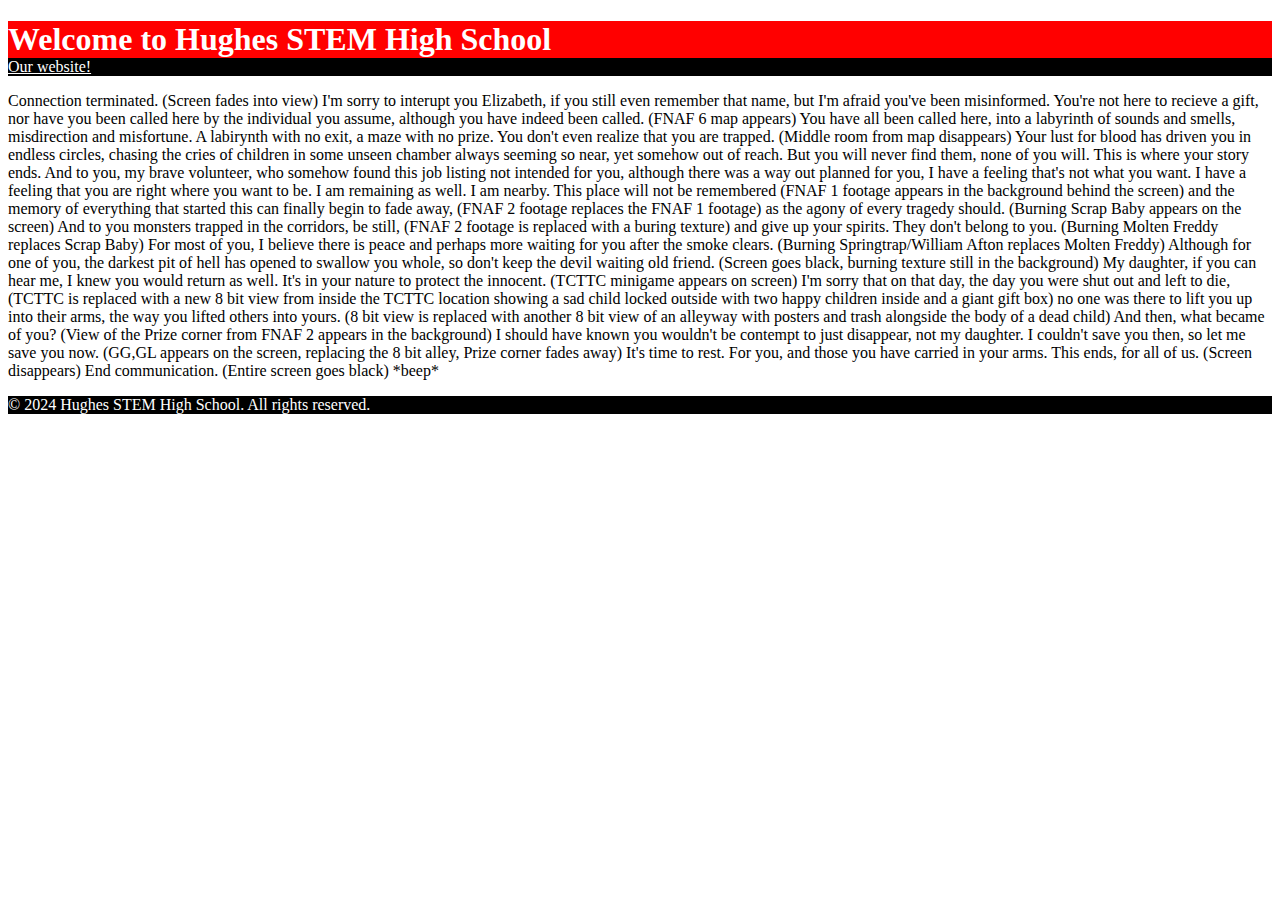
==== index.html @ ac56c28f "Update index.html" ====
<!DOCTYPE html>
<html lang="en">
<head>
   <style type="text/css">
    header {color: white; background-color: red;}
	h1 {margin-bottom: 0px;}
	h2 {margin-bottom: 0px;}
    nav {background-color: black;}
    nav a {color:white;}
    main {background-color: #D3D3D3; color: black; margin-bottom: 0px;}
    footer {color: white; background-color: black; margin-top: 0px};
    </style>
    
    <meta charset="UTF-8">
    <meta http-equiv="X-UA-Compatible" content="IE=edge">
    <meta name="viewport" content="width=device-width, initial-scale=1.0">
    <title>Hughes STEM High School</title>
</head>
  <header>
            <h1>Welcome to Hughes STEM High School</h1>
            <nav>
              <a href="website/index.html">Our website!</a>
            </nav>
    </header>
	<body>
		<p>Connection terminated. (Screen fades into view) I'm sorry to interupt you Elizabeth, if you still even remember that name, but I'm afraid you've been misinformed. You're not here to recieve a gift, nor have you been called here by the individual you assume, although you have indeed been called. (FNAF 6 map appears) You have all been called here, into a labyrinth of sounds and smells, misdirection and misfortune. A labirynth with no exit, a maze with no prize. You don't even realize that you are trapped. (Middle room from map disappears) Your lust for blood has driven you in endless circles, chasing the cries of children in some unseen chamber always seeming so near, yet somehow out of reach. But you will never find them, none of you will. This is where your story ends. 
And to you, my brave volunteer, who somehow found this job listing not intended for you, although there was a way out planned for you, I have a feeling that's not what you want. I have a feeling that you are right where you want to be. I am remaining as well. I am nearby. This place will not be remembered (FNAF 1 footage appears in the background behind the screen) and the memory of everything that started this can finally begin to fade away, (FNAF 2 footage replaces the FNAF 1 footage) as the agony of every tragedy should. (Burning Scrap Baby appears on the screen) And to you monsters trapped in the corridors, be still, (FNAF 2 footage is replaced with a buring texture) and give up your spirits. They don't belong to you. (Burning Molten Freddy replaces Scrap Baby) For most of you, I believe there is peace and perhaps more waiting for you after the smoke clears. (Burning Springtrap/William Afton replaces Molten Freddy) Although for one of you, the darkest pit of hell has opened to swallow you whole, so don't keep the devil waiting old friend. (Screen goes black, burning texture still in the background) 
My daughter, if you can hear me, I knew you would return as well. It's in your nature to protect the innocent. (TCTTC minigame appears on screen) I'm sorry that on that day, the day you were shut out and left to die, (TCTTC is replaced with a new 8 bit view from inside the TCTTC location showing a sad child locked outside with two happy children inside and a giant gift box) no one was there to lift you up into their arms, the way you lifted others into yours. (8 bit view is replaced with another 8 bit view of an alleyway with posters and trash alongside the body of a dead child) And then, what became of you? (View of the Prize corner from FNAF 2 appears in the background) I should have known you wouldn't be contempt to just disappear, not my daughter. I couldn't save you then, so let me save you now.
(GG,GL appears on the screen, replacing the 8 bit alley, Prize corner fades away) It's time to rest. For you, and those you have carried in your arms. This ends, for all of us. (Screen disappears) End communication.
(Entire screen goes black)
*beep*</p>
	</body>
    <footer>
        <p>&copy; 2024 Hughes STEM High School. All rights reserved.</p>
    </footer>
</html>
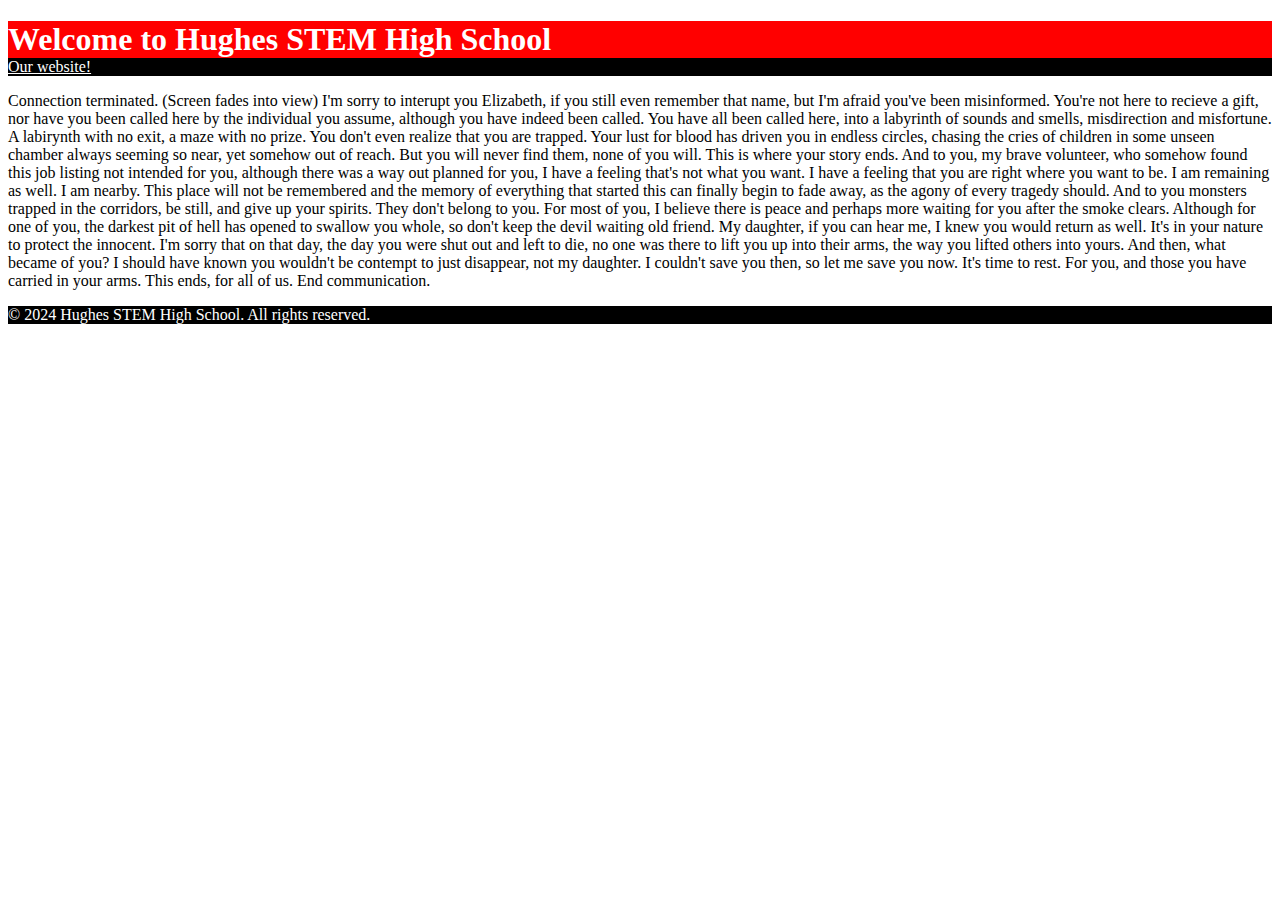
==== commit 8a7265e2: "Update index.html" ====
--- a/index.html
+++ b/index.html
@@ -23,12 +23,12 @@
             </nav>
     </header>
 	<body>
-		<p>Connection terminated. (Screen fades into view) I'm sorry to interupt you Elizabeth, if you still even remember that name, but I'm afraid you've been misinformed. You're not here to recieve a gift, nor have you been called here by the individual you assume, although you have indeed been called. (FNAF 6 map appears) You have all been called here, into a labyrinth of sounds and smells, misdirection and misfortune. A labirynth with no exit, a maze with no prize. You don't even realize that you are trapped. (Middle room from map disappears) Your lust for blood has driven you in endless circles, chasing the cries of children in some unseen chamber always seeming so near, yet somehow out of reach. But you will never find them, none of you will. This is where your story ends. 
-And to you, my brave volunteer, who somehow found this job listing not intended for you, although there was a way out planned for you, I have a feeling that's not what you want. I have a feeling that you are right where you want to be. I am remaining as well. I am nearby. This place will not be remembered (FNAF 1 footage appears in the background behind the screen) and the memory of everything that started this can finally begin to fade away, (FNAF 2 footage replaces the FNAF 1 footage) as the agony of every tragedy should. (Burning Scrap Baby appears on the screen) And to you monsters trapped in the corridors, be still, (FNAF 2 footage is replaced with a buring texture) and give up your spirits. They don't belong to you. (Burning Molten Freddy replaces Scrap Baby) For most of you, I believe there is peace and perhaps more waiting for you after the smoke clears. (Burning Springtrap/William Afton replaces Molten Freddy) Although for one of you, the darkest pit of hell has opened to swallow you whole, so don't keep the devil waiting old friend. (Screen goes black, burning texture still in the background) 
-My daughter, if you can hear me, I knew you would return as well. It's in your nature to protect the innocent. (TCTTC minigame appears on screen) I'm sorry that on that day, the day you were shut out and left to die, (TCTTC is replaced with a new 8 bit view from inside the TCTTC location showing a sad child locked outside with two happy children inside and a giant gift box) no one was there to lift you up into their arms, the way you lifted others into yours. (8 bit view is replaced with another 8 bit view of an alleyway with posters and trash alongside the body of a dead child) And then, what became of you? (View of the Prize corner from FNAF 2 appears in the background) I should have known you wouldn't be contempt to just disappear, not my daughter. I couldn't save you then, so let me save you now.
-(GG,GL appears on the screen, replacing the 8 bit alley, Prize corner fades away) It's time to rest. For you, and those you have carried in your arms. This ends, for all of us. (Screen disappears) End communication.
-(Entire screen goes black)
-*beep*</p>
+		<p>Connection terminated. (Screen fades into view) I'm sorry to interupt you Elizabeth, if you still even remember that name, but I'm afraid you've been misinformed. You're not here to recieve a gift, nor have you been called here by the individual you assume, although you have indeed been called. You have all been called here, into a labyrinth of sounds and smells, misdirection and misfortune. A labirynth with no exit, a maze with no prize. You don't even realize that you are trapped. Your lust for blood has driven you in endless circles, chasing the cries of children in some unseen chamber always seeming so near, yet somehow out of reach. But you will never find them, none of you will. This is where your story ends.
+			
+And to you, my brave volunteer, who somehow found this job listing not intended for you, although there was a way out planned for you, I have a feeling that's not what you want. I have a feeling that you are right where you want to be. I am remaining as well. I am nearby. This place will not be remembered and the memory of everything that started this can finally begin to fade away, as the agony of every tragedy should. And to you monsters trapped in the corridors, be still, and give up your spirits. They don't belong to you. For most of you, I believe there is peace and perhaps more waiting for you after the smoke clears. Although for one of you, the darkest pit of hell has opened to swallow you whole, so don't keep the devil waiting old friend.
+			
+My daughter, if you can hear me, I knew you would return as well. It's in your nature to protect the innocent.  I'm sorry that on that day, the day you were shut out and left to die, no one was there to lift you up into their arms, the way you lifted others into yours. And then, what became of you? I should have known you wouldn't be contempt to just disappear, not my daughter. I couldn't save you then, so let me save you now. It's time to rest.
+			For you, and those you have carried in your arms. This ends, for all of us. End communication.</p>
 	</body>
     <footer>
         <p>&copy; 2024 Hughes STEM High School. All rights reserved.</p>
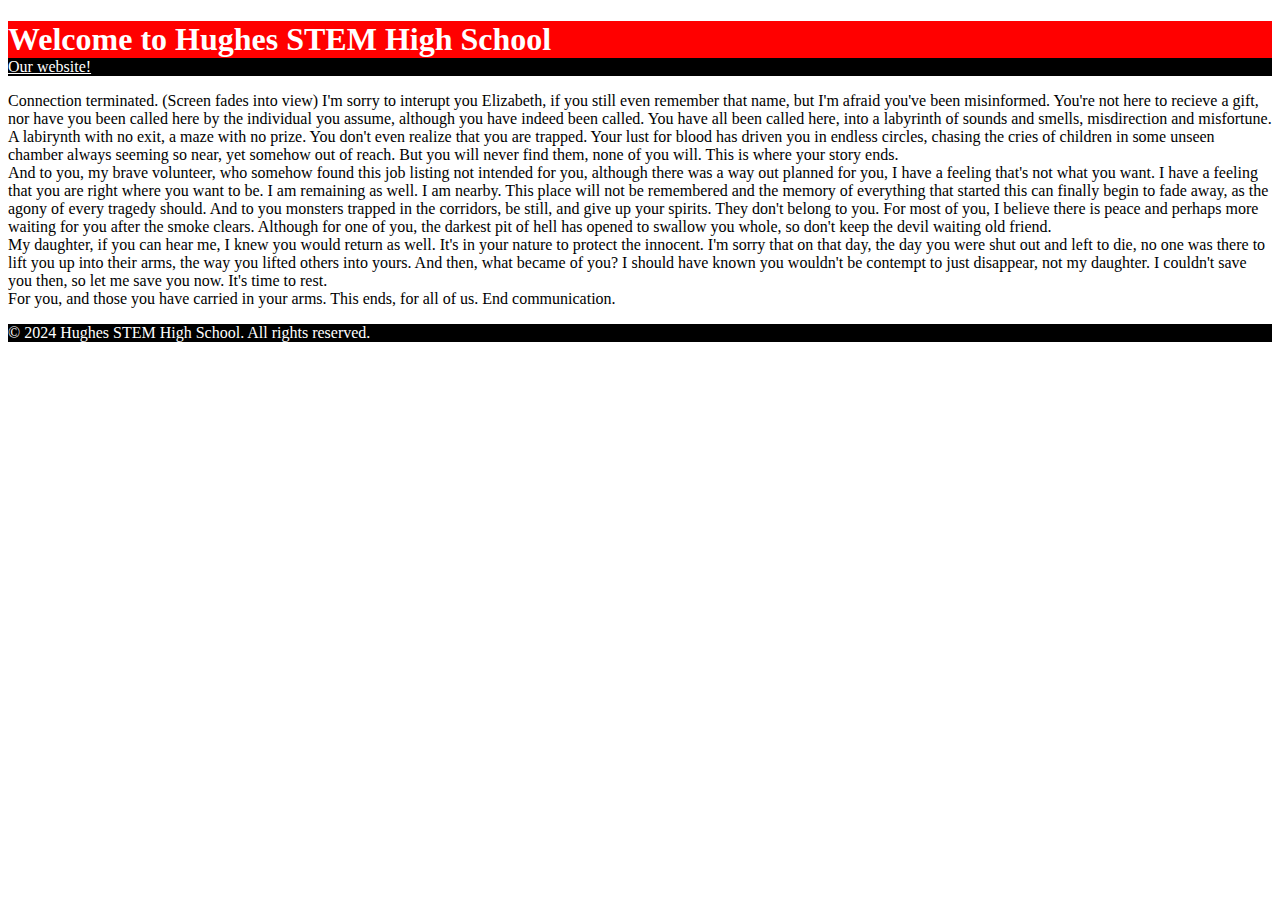
==== commit 15a2a58b: "Update index.html" ====
--- a/index.html
+++ b/index.html
@@ -24,10 +24,11 @@
     </header>
 	<body>
 		<p>Connection terminated. (Screen fades into view) I'm sorry to interupt you Elizabeth, if you still even remember that name, but I'm afraid you've been misinformed. You're not here to recieve a gift, nor have you been called here by the individual you assume, although you have indeed been called. You have all been called here, into a labyrinth of sounds and smells, misdirection and misfortune. A labirynth with no exit, a maze with no prize. You don't even realize that you are trapped. Your lust for blood has driven you in endless circles, chasing the cries of children in some unseen chamber always seeming so near, yet somehow out of reach. But you will never find them, none of you will. This is where your story ends.
-			
+			<br>
 And to you, my brave volunteer, who somehow found this job listing not intended for you, although there was a way out planned for you, I have a feeling that's not what you want. I have a feeling that you are right where you want to be. I am remaining as well. I am nearby. This place will not be remembered and the memory of everything that started this can finally begin to fade away, as the agony of every tragedy should. And to you monsters trapped in the corridors, be still, and give up your spirits. They don't belong to you. For most of you, I believe there is peace and perhaps more waiting for you after the smoke clears. Although for one of you, the darkest pit of hell has opened to swallow you whole, so don't keep the devil waiting old friend.
-			
+			<br>
 My daughter, if you can hear me, I knew you would return as well. It's in your nature to protect the innocent.  I'm sorry that on that day, the day you were shut out and left to die, no one was there to lift you up into their arms, the way you lifted others into yours. And then, what became of you? I should have known you wouldn't be contempt to just disappear, not my daughter. I couldn't save you then, so let me save you now. It's time to rest.
+			<br>
 			For you, and those you have carried in your arms. This ends, for all of us. End communication.</p>
 	</body>
     <footer>
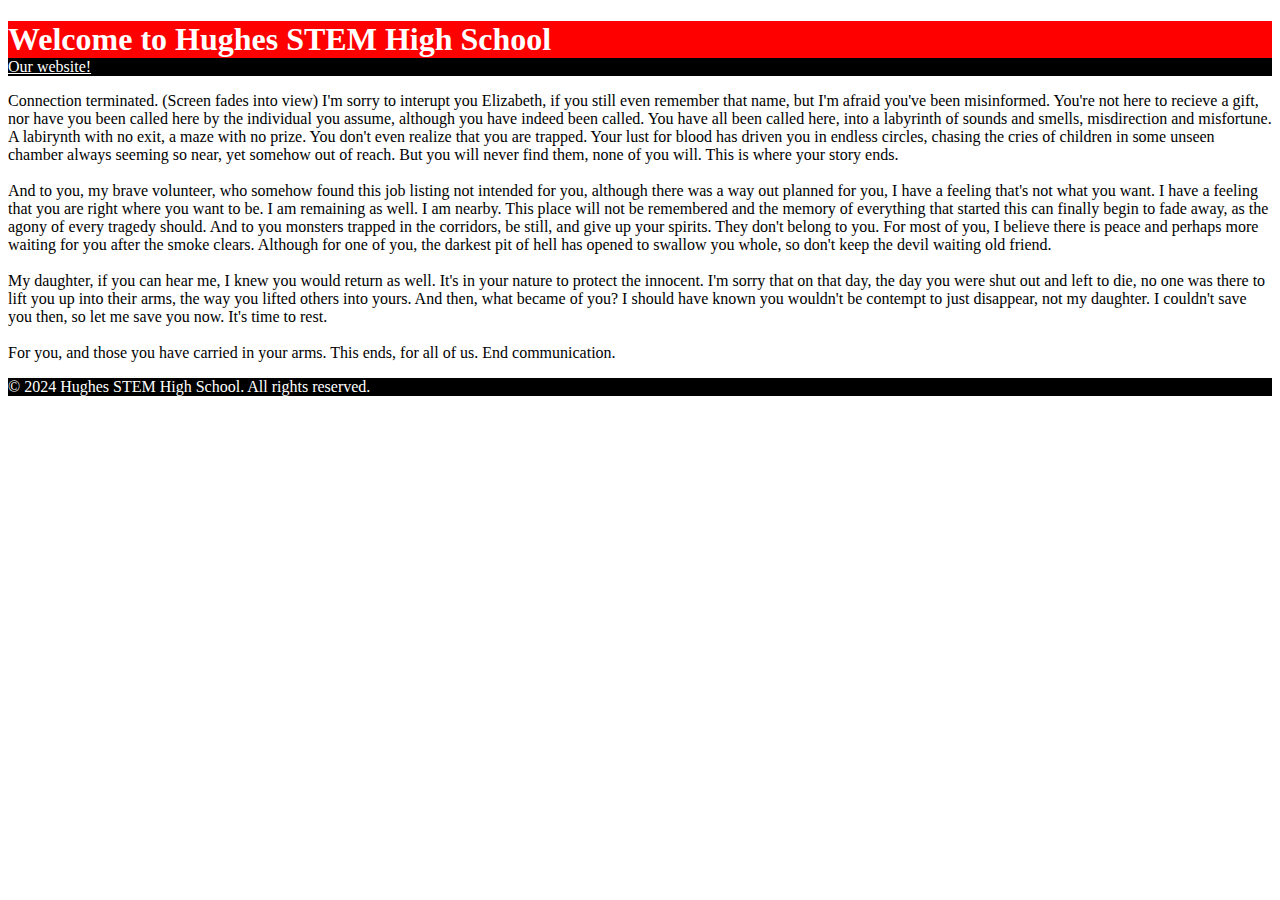
==== commit 06b064e5: "Update index.html" ====
--- a/index.html
+++ b/index.html
@@ -23,11 +23,11 @@
             </nav>
     </header>
 	<body>
-		<p>Connection terminated. (Screen fades into view) I'm sorry to interupt you Elizabeth, if you still even remember that name, but I'm afraid you've been misinformed. You're not here to recieve a gift, nor have you been called here by the individual you assume, although you have indeed been called. You have all been called here, into a labyrinth of sounds and smells, misdirection and misfortune. A labirynth with no exit, a maze with no prize. You don't even realize that you are trapped. Your lust for blood has driven you in endless circles, chasing the cries of children in some unseen chamber always seeming so near, yet somehow out of reach. But you will never find them, none of you will. This is where your story ends.
+		<p>Connection terminated. (Screen fades into view) I'm sorry to interupt you Elizabeth, if you still even remember that name, but I'm afraid you've been misinformed. You're not here to recieve a gift, nor have you been called here by the individual you assume, although you have indeed been called. You have all been called here, into a labyrinth of sounds and smells, misdirection and misfortune. A labirynth with no exit, a maze with no prize. You don't even realize that you are trapped. Your lust for blood has driven you in endless circles, chasing the cries of children in some unseen chamber always seeming so near, yet somehow out of reach. But you will never find them, none of you will. This is where your story ends.<br>
 			<br>
-And to you, my brave volunteer, who somehow found this job listing not intended for you, although there was a way out planned for you, I have a feeling that's not what you want. I have a feeling that you are right where you want to be. I am remaining as well. I am nearby. This place will not be remembered and the memory of everything that started this can finally begin to fade away, as the agony of every tragedy should. And to you monsters trapped in the corridors, be still, and give up your spirits. They don't belong to you. For most of you, I believe there is peace and perhaps more waiting for you after the smoke clears. Although for one of you, the darkest pit of hell has opened to swallow you whole, so don't keep the devil waiting old friend.
+And to you, my brave volunteer, who somehow found this job listing not intended for you, although there was a way out planned for you, I have a feeling that's not what you want. I have a feeling that you are right where you want to be. I am remaining as well. I am nearby. This place will not be remembered and the memory of everything that started this can finally begin to fade away, as the agony of every tragedy should. And to you monsters trapped in the corridors, be still, and give up your spirits. They don't belong to you. For most of you, I believe there is peace and perhaps more waiting for you after the smoke clears. Although for one of you, the darkest pit of hell has opened to swallow you whole, so don't keep the devil waiting old friend.<br>
 			<br>
-My daughter, if you can hear me, I knew you would return as well. It's in your nature to protect the innocent.  I'm sorry that on that day, the day you were shut out and left to die, no one was there to lift you up into their arms, the way you lifted others into yours. And then, what became of you? I should have known you wouldn't be contempt to just disappear, not my daughter. I couldn't save you then, so let me save you now. It's time to rest.
+My daughter, if you can hear me, I knew you would return as well. It's in your nature to protect the innocent.  I'm sorry that on that day, the day you were shut out and left to die, no one was there to lift you up into their arms, the way you lifted others into yours. And then, what became of you? I should have known you wouldn't be contempt to just disappear, not my daughter. I couldn't save you then, so let me save you now. It's time to rest.<br>
 			<br>
 			For you, and those you have carried in your arms. This ends, for all of us. End communication.</p>
 	</body>
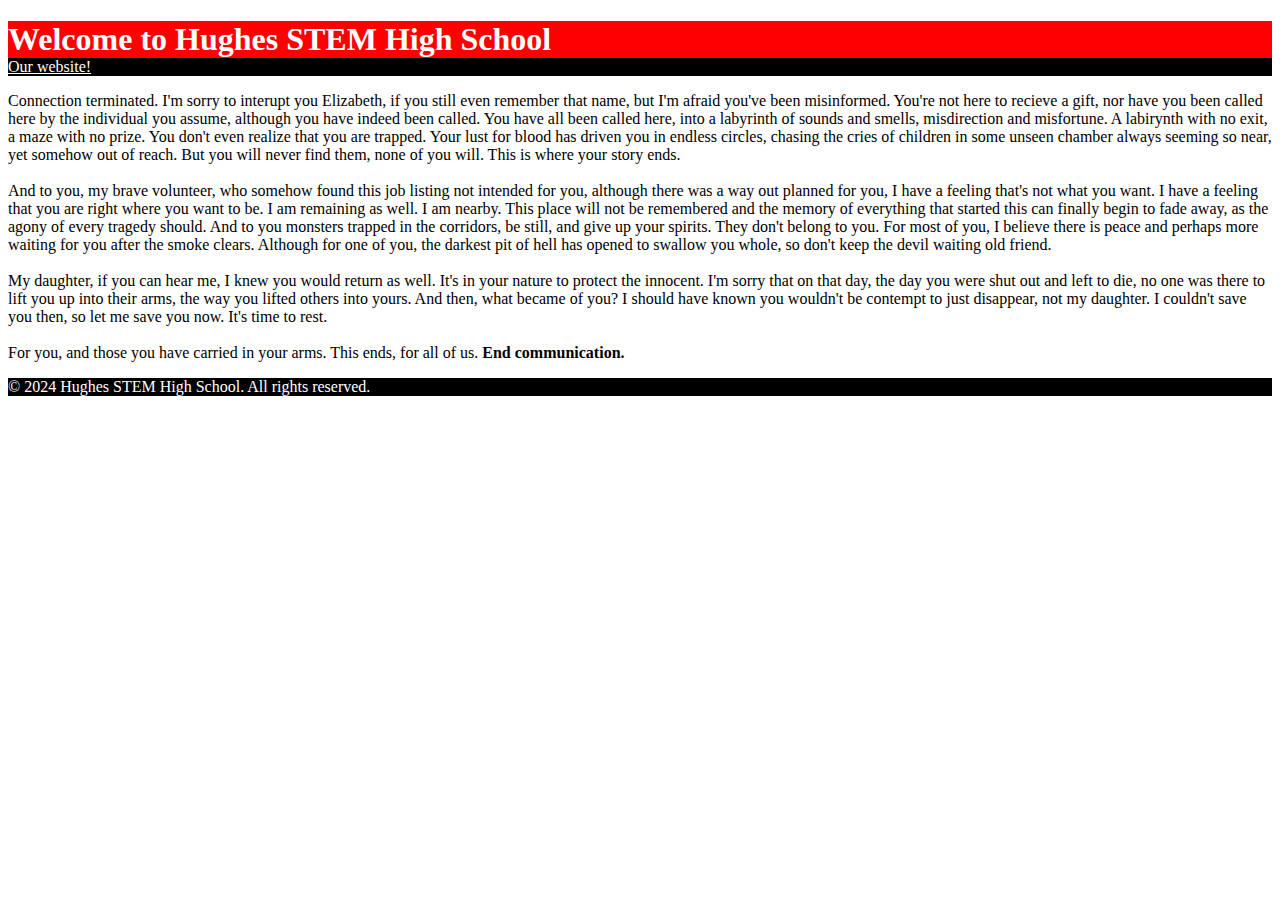
==== commit a5e5485a: "Update index.html" ====
--- a/index.html
+++ b/index.html
@@ -23,13 +23,13 @@
             </nav>
     </header>
 	<body>
-		<p>Connection terminated. (Screen fades into view) I'm sorry to interupt you Elizabeth, if you still even remember that name, but I'm afraid you've been misinformed. You're not here to recieve a gift, nor have you been called here by the individual you assume, although you have indeed been called. You have all been called here, into a labyrinth of sounds and smells, misdirection and misfortune. A labirynth with no exit, a maze with no prize. You don't even realize that you are trapped. Your lust for blood has driven you in endless circles, chasing the cries of children in some unseen chamber always seeming so near, yet somehow out of reach. But you will never find them, none of you will. This is where your story ends.<br>
+		<p>Connection terminated. I'm sorry to interupt you Elizabeth, if you still even remember that name, but I'm afraid you've been misinformed. You're not here to recieve a gift, nor have you been called here by the individual you assume, although you have indeed been called. You have all been called here, into a labyrinth of sounds and smells, misdirection and misfortune. A labirynth with no exit, a maze with no prize. You don't even realize that you are trapped. Your lust for blood has driven you in endless circles, chasing the cries of children in some unseen chamber always seeming so near, yet somehow out of reach. But you will never find them, none of you will. This is where your story ends.<br>
 			<br>
 And to you, my brave volunteer, who somehow found this job listing not intended for you, although there was a way out planned for you, I have a feeling that's not what you want. I have a feeling that you are right where you want to be. I am remaining as well. I am nearby. This place will not be remembered and the memory of everything that started this can finally begin to fade away, as the agony of every tragedy should. And to you monsters trapped in the corridors, be still, and give up your spirits. They don't belong to you. For most of you, I believe there is peace and perhaps more waiting for you after the smoke clears. Although for one of you, the darkest pit of hell has opened to swallow you whole, so don't keep the devil waiting old friend.<br>
 			<br>
 My daughter, if you can hear me, I knew you would return as well. It's in your nature to protect the innocent.  I'm sorry that on that day, the day you were shut out and left to die, no one was there to lift you up into their arms, the way you lifted others into yours. And then, what became of you? I should have known you wouldn't be contempt to just disappear, not my daughter. I couldn't save you then, so let me save you now. It's time to rest.<br>
 			<br>
-			For you, and those you have carried in your arms. This ends, for all of us. End communication.</p>
+			For you, and those you have carried in your arms. This ends, for all of us. <b>End communication.</b></p>
 	</body>
     <footer>
         <p>&copy; 2024 Hughes STEM High School. All rights reserved.</p>
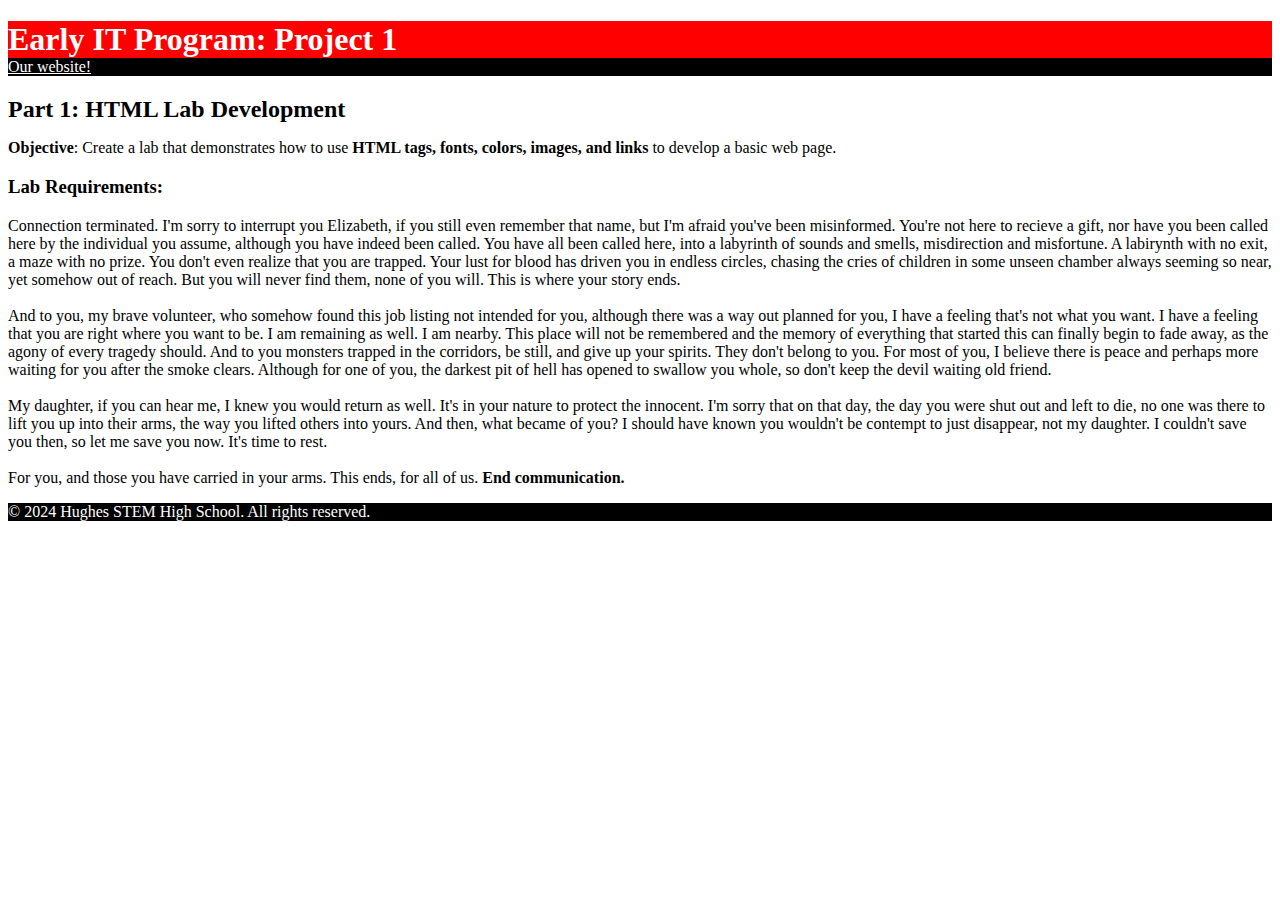
==== commit 08089d74: "Update index.html" ====
--- a/index.html
+++ b/index.html
@@ -17,13 +17,18 @@
     <title>Hughes STEM High School</title>
 </head>
   <header>
-            <h1>Welcome to Hughes STEM High School</h1>
+            <h1>Early IT Program: Project 1</h1>
             <nav>
               <a href="website/index.html">Our website!</a>
             </nav>
     </header>
 	<body>
-		<p>Connection terminated. I'm sorry to interupt you Elizabeth, if you still even remember that name, but I'm afraid you've been misinformed. You're not here to recieve a gift, nor have you been called here by the individual you assume, although you have indeed been called. You have all been called here, into a labyrinth of sounds and smells, misdirection and misfortune. A labirynth with no exit, a maze with no prize. You don't even realize that you are trapped. Your lust for blood has driven you in endless circles, chasing the cries of children in some unseen chamber always seeming so near, yet somehow out of reach. But you will never find them, none of you will. This is where your story ends.<br>
+		<h2>Part 1: HTML Lab Development</h2>
+		<p><b>Objective</b>: Create a lab that demonstrates how to use <b>HTML tags, fonts, colors, images, and links</b> to develop a basic web page.</p>
+		<h3>Lab Requirements:</h3>
+	
+		
+		<p>Connection terminated. I'm sorry to interrupt you Elizabeth, if you still even remember that name, but I'm afraid you've been misinformed. You're not here to recieve a gift, nor have you been called here by the individual you assume, although you have indeed been called. You have all been called here, into a labyrinth of sounds and smells, misdirection and misfortune. A labirynth with no exit, a maze with no prize. You don't even realize that you are trapped. Your lust for blood has driven you in endless circles, chasing the cries of children in some unseen chamber always seeming so near, yet somehow out of reach. But you will never find them, none of you will. This is where your story ends.<br>
 			<br>
 And to you, my brave volunteer, who somehow found this job listing not intended for you, although there was a way out planned for you, I have a feeling that's not what you want. I have a feeling that you are right where you want to be. I am remaining as well. I am nearby. This place will not be remembered and the memory of everything that started this can finally begin to fade away, as the agony of every tragedy should. And to you monsters trapped in the corridors, be still, and give up your spirits. They don't belong to you. For most of you, I believe there is peace and perhaps more waiting for you after the smoke clears. Although for one of you, the darkest pit of hell has opened to swallow you whole, so don't keep the devil waiting old friend.<br>
 			<br>
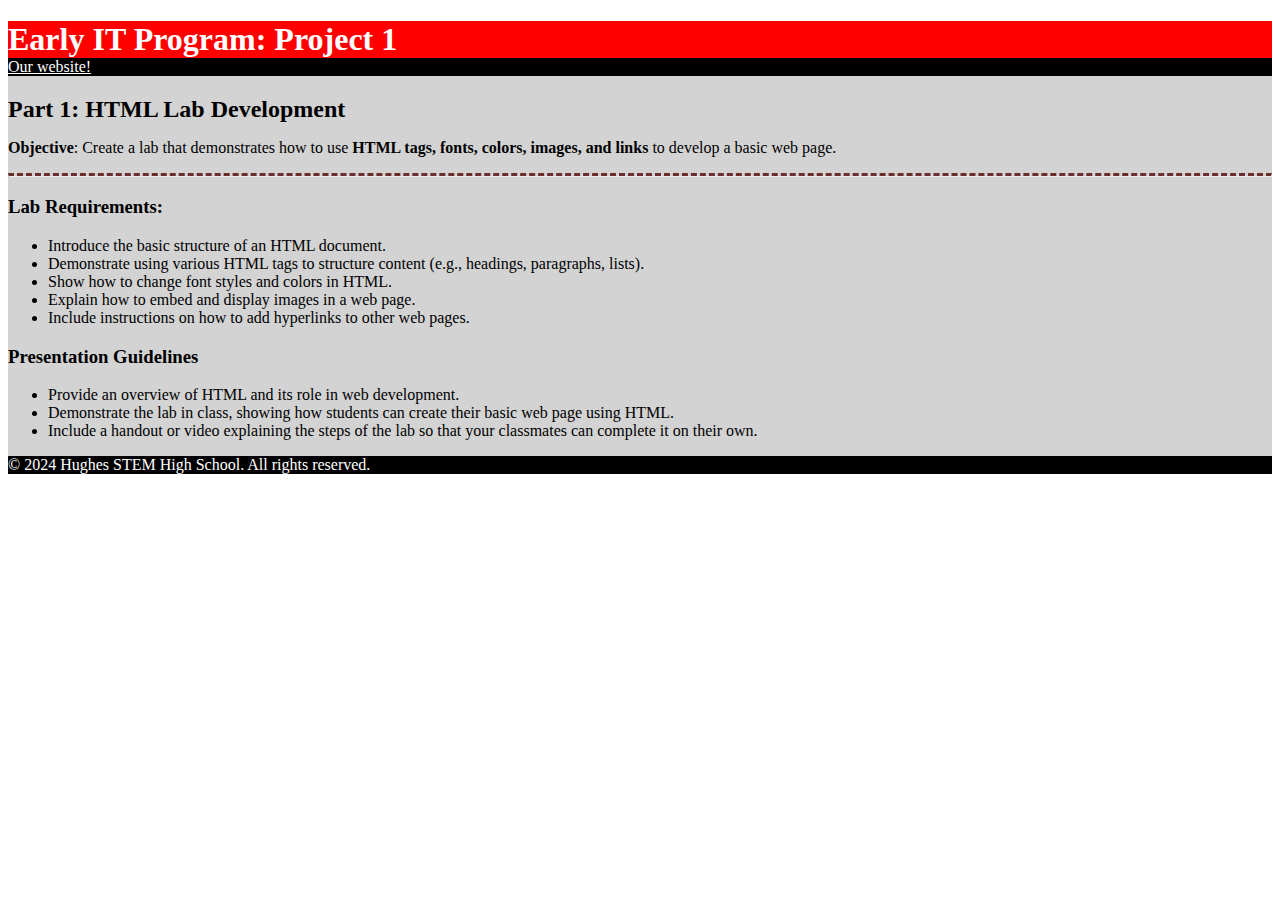
==== commit b21b9f9e: "Update index.html" ====
--- a/index.html
+++ b/index.html
@@ -7,6 +7,7 @@
 	h2 {margin-bottom: 0px;}
     nav {background-color: black;}
     nav a {color:white;}
+    hr.dashed { border-top: 3px dashed #6b2c2c;}
     main {background-color: #D3D3D3; color: black; margin-bottom: 0px;}
     footer {color: white; background-color: black; margin-top: 0px};
     </style>
@@ -16,6 +17,7 @@
     <meta name="viewport" content="width=device-width, initial-scale=1.0">
     <title>Hughes STEM High School</title>
 </head>
+	<main>
   <header>
             <h1>Early IT Program: Project 1</h1>
             <nav>
@@ -25,18 +27,24 @@
 	<body>
 		<h2>Part 1: HTML Lab Development</h2>
 		<p><b>Objective</b>: Create a lab that demonstrates how to use <b>HTML tags, fonts, colors, images, and links</b> to develop a basic web page.</p>
+		<hr class="dashed">
 		<h3>Lab Requirements:</h3>
-	
-		
-		<p>Connection terminated. I'm sorry to interrupt you Elizabeth, if you still even remember that name, but I'm afraid you've been misinformed. You're not here to recieve a gift, nor have you been called here by the individual you assume, although you have indeed been called. You have all been called here, into a labyrinth of sounds and smells, misdirection and misfortune. A labirynth with no exit, a maze with no prize. You don't even realize that you are trapped. Your lust for blood has driven you in endless circles, chasing the cries of children in some unseen chamber always seeming so near, yet somehow out of reach. But you will never find them, none of you will. This is where your story ends.<br>
-			<br>
-And to you, my brave volunteer, who somehow found this job listing not intended for you, although there was a way out planned for you, I have a feeling that's not what you want. I have a feeling that you are right where you want to be. I am remaining as well. I am nearby. This place will not be remembered and the memory of everything that started this can finally begin to fade away, as the agony of every tragedy should. And to you monsters trapped in the corridors, be still, and give up your spirits. They don't belong to you. For most of you, I believe there is peace and perhaps more waiting for you after the smoke clears. Although for one of you, the darkest pit of hell has opened to swallow you whole, so don't keep the devil waiting old friend.<br>
-			<br>
-My daughter, if you can hear me, I knew you would return as well. It's in your nature to protect the innocent.  I'm sorry that on that day, the day you were shut out and left to die, no one was there to lift you up into their arms, the way you lifted others into yours. And then, what became of you? I should have known you wouldn't be contempt to just disappear, not my daughter. I couldn't save you then, so let me save you now. It's time to rest.<br>
-			<br>
-			For you, and those you have carried in your arms. This ends, for all of us. <b>End communication.</b></p>
+			<ul>
+				<li>Introduce the basic structure of an HTML document.</li>
+				<li>Demonstrate using various HTML tags to structure content (e.g., headings, paragraphs, lists).</li>
+				<li>Show how to change font styles and colors in HTML.</li>
+				<li>Explain how to embed and display images in a web page.</li>
+				<li>Include instructions on how to add hyperlinks to other web pages.</li>
+			</ul>
+		<h3>Presentation Guidelines</h3>
+		<ul>
+			<li>Provide an overview of HTML and its role in web development.</li>
+			<li>Demonstrate the lab in class, showing how students can create their basic web page using HTML.</li>
+			<li>Include a handout or video explaining the steps of the lab so that your classmates can complete it on their own.</li>
+		</ul>
 	</body>
     <footer>
         <p>&copy; 2024 Hughes STEM High School. All rights reserved.</p>
     </footer>
+	</main>
 </html>
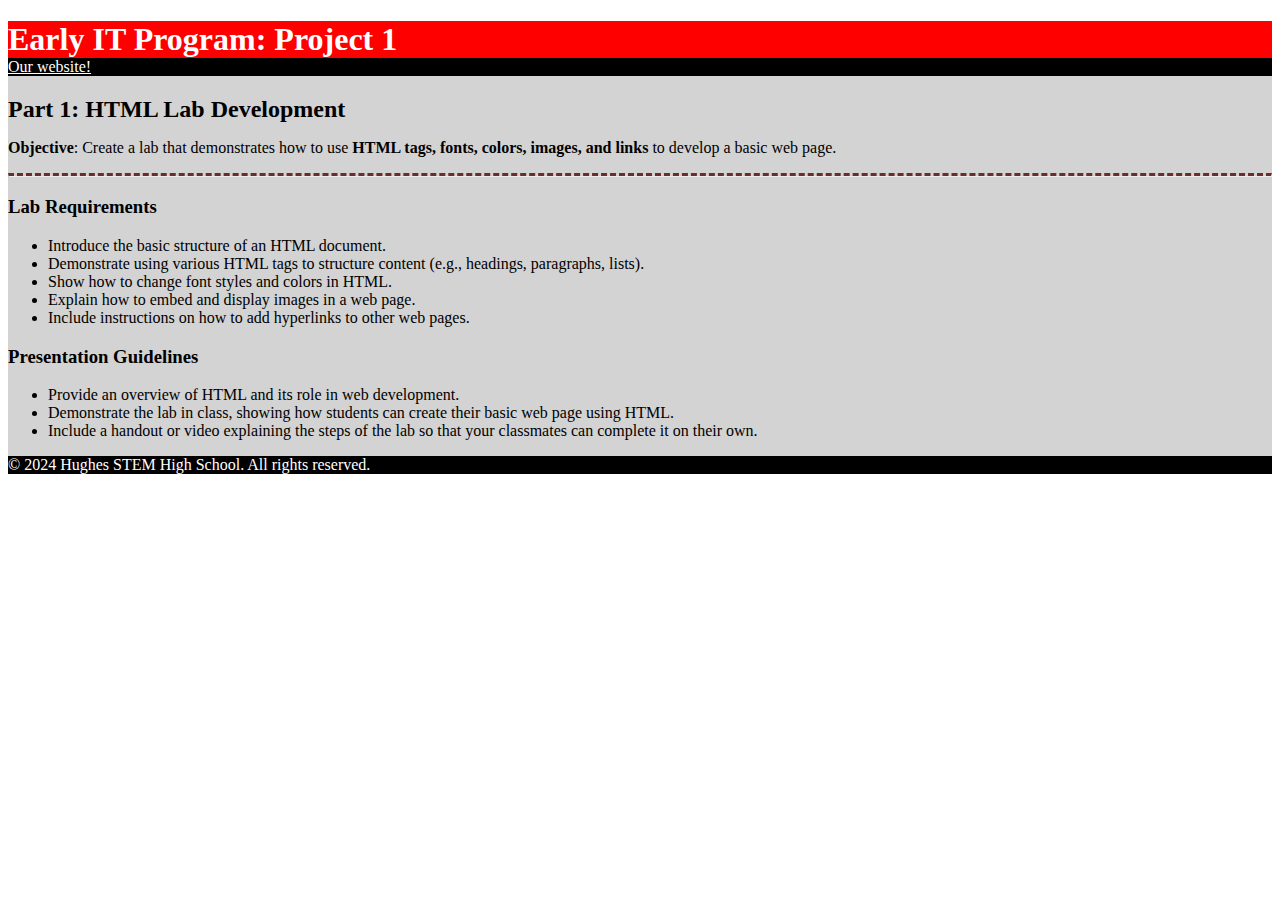
==== commit 434f3544: "Update index.html" ====
--- a/index.html
+++ b/index.html
@@ -28,7 +28,7 @@
 		<h2>Part 1: HTML Lab Development</h2>
 		<p><b>Objective</b>: Create a lab that demonstrates how to use <b>HTML tags, fonts, colors, images, and links</b> to develop a basic web page.</p>
 		<hr class="dashed">
-		<h3>Lab Requirements:</h3>
+		<h3>Lab Requirements</h3>
 			<ul>
 				<li>Introduce the basic structure of an HTML document.</li>
 				<li>Demonstrate using various HTML tags to structure content (e.g., headings, paragraphs, lists).</li>
